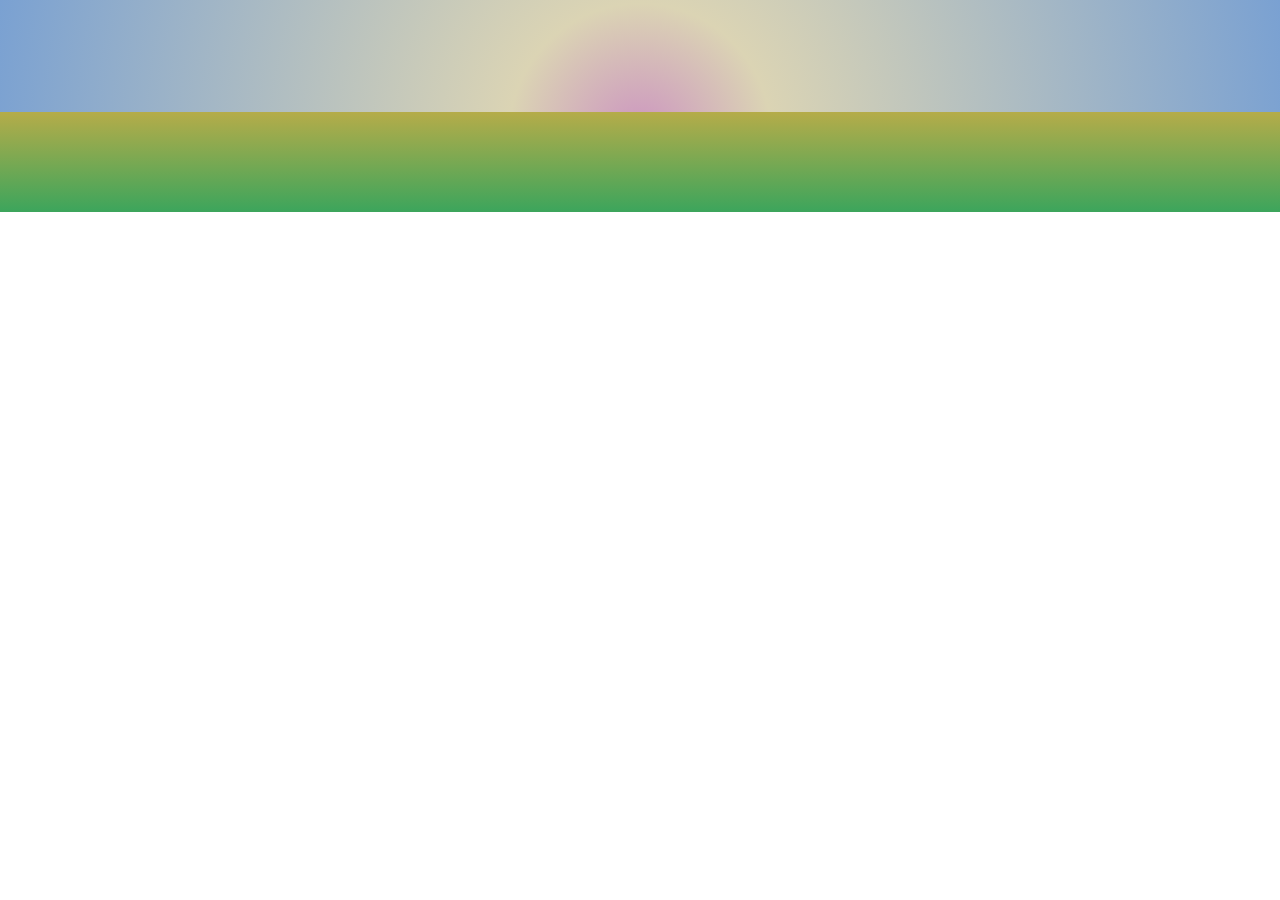
==== index.html @ a5b20d7d "fixed syntax" ====
<!DOCTYPE html>
<html lang="en">
<head>
  <meta charset="UTF-8">
  <meta name="viewport" content="width=device-width, initial-scale=1">
  <meta http-equiv="X-UA-Compatible" content="ie=edge">
  <link href="css/bootstrap.min.css" rel="stylesheet">
  <link href="css/weather-icons.min.css" rel="stylesheet">
  <link href="css/layout.css" rel="stylesheet">
  <link href="https://fonts.googleapis.com/css?family=Raleway:400,500" rel="stylesheet">
  <script src="https://ajax.googleapis.com/ajax/libs/jquery/3.2.1/jquery.min.js"></script>
  <script src="js/weather.js"></script>

  <title>Weather + Timer</title>
</head>

<body>
  <main>
    <div class="justify-content-center" id="ContainerBg">
    <div class="d-flex flex-column justify-content-center text-center" id="ContainerMain">
      <div class="p-1" id="CityNameLabel"></div>
      <div class="p-1" id="LocalLabel"></div>
        <div class="d-flex flex-row justify-content-center text-center" id="ContainerTemp">
          <div class="p-1" id="TempLabel"></div>
          <div class="p-1"id="Degree"></div>
          <div class="p-2" id="TempIcon"></div>
        </div>
      <div class="p-0" id="ConditionLabel"></div>
      <div class="p-0" id="WindConditionLabel"></div>
    </div>
  </div>
  </main>

  <div class="justify-content-center text-center" id="Timer">
  </div>

  </body>
</html>
---- css/weather-icons.min.css ----
/*!
 *  Weather Icons 2.0
 *  Updated August 1, 2015
 *  Weather themed icons for Bootstrap
 *  Author - Erik Flowers - erik@helloerik.com
 *  Email: erik@helloerik.com
 *  Twitter: http://twitter.com/Erik_UX
 *  ------------------------------------------------------------------------------
 *  Maintained at http://erikflowers.github.io/weather-icons
 *
 *  License
 *  ------------------------------------------------------------------------------
 *  - Font licensed under SIL OFL 1.1 -
 *    http://scripts.sil.org/OFL
 *  - CSS, SCSS and LESS are licensed under MIT License -
 *    http://opensource.org/licenses/mit-license.html
 *  - Documentation licensed under CC BY 3.0 -
 *    http://creativecommons.org/licenses/by/3.0/
 *  - Inspired by and works great as a companion with Font Awesome
 *    "Font Awesome by Dave Gandy - http://fontawesome.io"
 *//*!
 *  Weather Icons 2.0
 *  Updated August 1, 2015
 *  Weather themed icons for Bootstrap
 *  Author - Erik Flowers - erik@helloerik.com
 *  Email: erik@helloerik.com
 *  Twitter: http://twitter.com/Erik_UX
 *  ------------------------------------------------------------------------------
 *  Maintained at http://erikflowers.github.io/weather-icons
 *
 *  License
 *  ------------------------------------------------------------------------------
 *  - Font licensed under SIL OFL 1.1 -
 *    http://scripts.sil.org/OFL
 *  - CSS, SCSS and LESS are licensed under MIT License -
 *    http://opensource.org/licenses/mit-license.html
 *  - Documentation licensed under CC BY 3.0 -
 *    http://creativecommons.org/licenses/by/3.0/
 *  - Inspired by and works great as a companion with Font Awesome
 *    "Font Awesome by Dave Gandy - http://fontawesome.io"
 */@font-face{font-family:weathericons;src:url(../font/weathericons-regular-webfont.eot);src:url(../font/weathericons-regular-webfont.eot?#iefix) format('embedded-opentype'),url(../font/weathericons-regular-webfont.woff2) format('woff2'),url(../font/weathericons-regular-webfont.woff) format('woff'),url(../font/weathericons-regular-webfont.ttf) format('truetype'),url(../font/weathericons-regular-webfont.svg#weather_iconsregular) format('svg');font-weight:400;font-style:normal}.wi{display:inline-block;font-family:weathericons;font-style:normal;font-weight:400;line-height:1;-webkit-font-smoothing:antialiased;-moz-osx-font-smoothing:grayscale}.wi-fw{text-align:center;width:1.4em}.wi-rotate-90{filter:progid:DXImageTransform.Microsoft.BasicImage(rotation=1);-webkit-transform:rotate(90deg);-ms-transform:rotate(90deg);transform:rotate(90deg)}.wi-rotate-180{filter:progid:DXImageTransform.Microsoft.BasicImage(rotation=2);-webkit-transform:rotate(180deg);-ms-transform:rotate(180deg);transform:rotate(180deg)}.wi-rotate-270{filter:progid:DXImageTransform.Microsoft.BasicImage(rotation=3);-webkit-transform:rotate(270deg);-ms-transform:rotate(270deg);transform:rotate(270deg)}.wi-flip-horizontal{filter:progid:DXImageTransform.Microsoft.BasicImage(rotation=0, mirror=1);-webkit-transform:scale(-1,1);-ms-transform:scale(-1,1);transform:scale(-1,1)}.wi-flip-vertical{filter:progid:DXImageTransform.Microsoft.BasicImage(rotation=2, mirror=1);-webkit-transform:scale(1,-1);-ms-transform:scale(1,-1);transform:scale(1,-1)}.wi-day-sunny:before{content:"\f00d"}.wi-day-cloudy:before{content:"\f002"}.wi-day-cloudy-gusts:before{content:"\f000"}.wi-day-cloudy-windy:before{content:"\f001"}.wi-day-fog:before{content:"\f003"}.wi-day-hail:before{content:"\f004"}.wi-day-haze:before{content:"\f0b6"}.wi-day-lightning:before{content:"\f005"}.wi-day-rain:before{content:"\f008"}.wi-day-rain-mix:before{content:"\f006"}.wi-day-rain-wind:before{content:"\f007"}.wi-day-showers:before{content:"\f009"}.wi-day-sleet:before{content:"\f0b2"}.wi-day-sleet-storm:before{content:"\f068"}.wi-day-snow:before{content:"\f00a"}.wi-day-snow-thunderstorm:before{content:"\f06b"}.wi-day-snow-wind:before{content:"\f065"}.wi-day-sprinkle:before{content:"\f00b"}.wi-day-storm-showers:before{content:"\f00e"}.wi-day-sunny-overcast:before{content:"\f00c"}.wi-day-thunderstorm:before{content:"\f010"}.wi-day-windy:before{content:"\f085"}.wi-solar-eclipse:before{content:"\f06e"}.wi-hot:before{content:"\f072"}.wi-day-cloudy-high:before{content:"\f07d"}.wi-day-light-wind:before{content:"\f0c4"}.wi-night-clear:before{content:"\f02e"}.wi-night-alt-cloudy:before{content:"\f086"}.wi-night-alt-cloudy-gusts:before{content:"\f022"}.wi-night-alt-cloudy-windy:before{content:"\f023"}.wi-night-alt-hail:before{content:"\f024"}.wi-night-alt-lightning:before{content:"\f025"}.wi-night-alt-rain:before{content:"\f028"}.wi-night-alt-rain-mix:before{content:"\f026"}.wi-night-alt-rain-wind:before{content:"\f027"}.wi-night-alt-showers:before{content:"\f029"}.wi-night-alt-sleet:before{content:"\f0b4"}.wi-night-alt-sleet-storm:before{content:"\f06a"}.wi-night-alt-snow:before{content:"\f02a"}.wi-night-alt-snow-thunderstorm:before{content:"\f06d"}.wi-night-alt-snow-wind:before{content:"\f067"}.wi-night-alt-sprinkle:before{content:"\f02b"}.wi-night-alt-storm-showers:before{content:"\f02c"}.wi-night-alt-thunderstorm:before{content:"\f02d"}.wi-night-cloudy:before{content:"\f031"}.wi-night-cloudy-gusts:before{content:"\f02f"}.wi-night-cloudy-windy:before{content:"\f030"}.wi-night-fog:before{content:"\f04a"}.wi-night-hail:before{content:"\f032"}.wi-night-lightning:before{content:"\f033"}.wi-night-partly-cloudy:before{content:"\f083"}.wi-night-rain:before{content:"\f036"}.wi-night-rain-mix:before{content:"\f034"}.wi-night-rain-wind:before{content:"\f035"}.wi-night-showers:before{content:"\f037"}.wi-night-sleet:before{content:"\f0b3"}.wi-night-sleet-storm:before{content:"\f069"}.wi-night-snow:before{content:"\f038"}.wi-night-snow-thunderstorm:before{content:"\f06c"}.wi-night-snow-wind:before{content:"\f066"}.wi-night-sprinkle:before{content:"\f039"}.wi-night-storm-showers:before{content:"\f03a"}.wi-night-thunderstorm:before{content:"\f03b"}.wi-lunar-eclipse:before{content:"\f070"}.wi-stars:before{content:"\f077"}.wi-storm-showers:before{content:"\f01d"}.wi-thunderstorm:before{content:"\f01e"}.wi-night-alt-cloudy-high:before{content:"\f07e"}.wi-night-cloudy-high:before{content:"\f080"}.wi-night-alt-partly-cloudy:before{content:"\f081"}.wi-cloud:before{content:"\f041"}.wi-cloudy:before{content:"\f013"}.wi-cloudy-gusts:before{content:"\f011"}.wi-cloudy-windy:before{content:"\f012"}.wi-fog:before{content:"\f014"}.wi-hail:before{content:"\f015"}.wi-rain:before{content:"\f019"}.wi-rain-mix:before{content:"\f017"}.wi-rain-wind:before{content:"\f018"}.wi-showers:before{content:"\f01a"}.wi-sleet:before{content:"\f0b5"}.wi-snow:before{content:"\f01b"}.wi-sprinkle:before{content:"\f01c"}.wi-storm-showers:before{content:"\f01d"}.wi-thunderstorm:before{content:"\f01e"}.wi-snow-wind:before{content:"\f064"}.wi-snow:before{content:"\f01b"}.wi-smog:before{content:"\f074"}.wi-smoke:before{content:"\f062"}.wi-lightning:before{content:"\f016"}.wi-raindrops:before{content:"\f04e"}.wi-raindrop:before{content:"\f078"}.wi-dust:before{content:"\f063"}.wi-snowflake-cold:before{content:"\f076"}.wi-windy:before{content:"\f021"}.wi-strong-wind:before{content:"\f050"}.wi-sandstorm:before{content:"\f082"}.wi-earthquake:before{content:"\f0c6"}.wi-fire:before{content:"\f0c7"}.wi-flood:before{content:"\f07c"}.wi-meteor:before{content:"\f071"}.wi-tsunami:before{content:"\f0c5"}.wi-volcano:before{content:"\f0c8"}.wi-hurricane:before{content:"\f073"}.wi-tornado:before{content:"\f056"}.wi-small-craft-advisory:before{content:"\f0cc"}.wi-gale-warning:before{content:"\f0cd"}.wi-storm-warning:before{content:"\f0ce"}.wi-hurricane-warning:before{content:"\f0cf"}.wi-wind-direction:before{content:"\f0b1"}.wi-alien:before{content:"\f075"}.wi-celsius:before{content:"\f03c"}.wi-fahrenheit:before{content:"\f045"}.wi-degrees:before{content:"\f042"}.wi-thermometer:before{content:"\f055"}.wi-thermometer-exterior:before{content:"\f053"}.wi-thermometer-internal:before{content:"\f054"}.wi-cloud-down:before{content:"\f03d"}.wi-cloud-up:before{content:"\f040"}.wi-cloud-refresh:before{content:"\f03e"}.wi-horizon:before{content:"\f047"}.wi-horizon-alt:before{content:"\f046"}.wi-sunrise:before{content:"\f051"}.wi-sunset:before{content:"\f052"}.wi-moonrise:before{content:"\f0c9"}.wi-moonset:before{content:"\f0ca"}.wi-refresh:before{content:"\f04c"}.wi-refresh-alt:before{content:"\f04b"}.wi-umbrella:before{content:"\f084"}.wi-barometer:before{content:"\f079"}.wi-humidity:before{content:"\f07a"}.wi-na:before{content:"\f07b"}.wi-train:before{content:"\f0cb"}.wi-moon-new:before{content:"\f095"}.wi-moon-waxing-crescent-1:before{content:"\f096"}.wi-moon-waxing-crescent-2:before{content:"\f097"}.wi-moon-waxing-crescent-3:before{content:"\f098"}.wi-moon-waxing-crescent-4:before{content:"\f099"}.wi-moon-waxing-crescent-5:before{content:"\f09a"}.wi-moon-waxing-crescent-6:before{content:"\f09b"}.wi-moon-first-quarter:before{content:"\f09c"}.wi-moon-waxing-gibbous-1:before{content:"\f09d"}.wi-moon-waxing-gibbous-2:before{content:"\f09e"}.wi-moon-waxing-gibbous-3:before{content:"\f09f"}.wi-moon-waxing-gibbous-4:before{content:"\f0a0"}.wi-moon-waxing-gibbous-5:before{content:"\f0a1"}.wi-moon-waxing-gibbous-6:before{content:"\f0a2"}.wi-moon-full:before{content:"\f0a3"}.wi-moon-waning-gibbous-1:before{content:"\f0a4"}.wi-moon-waning-gibbous-2:before{content:"\f0a5"}.wi-moon-waning-gibbous-3:before{content:"\f0a6"}.wi-moon-waning-gibbous-4:before{content:"\f0a7"}.wi-moon-waning-gibbous-5:before{content:"\f0a8"}.wi-moon-waning-gibbous-6:before{content:"\f0a9"}.wi-moon-third-quarter:before{content:"\f0aa"}.wi-moon-waning-crescent-1:before{content:"\f0ab"}.wi-moon-waning-crescent-2:before{content:"\f0ac"}.wi-moon-waning-crescent-3:before{content:"\f0ad"}.wi-moon-waning-crescent-4:before{content:"\f0ae"}.wi-moon-waning-crescent-5:before{content:"\f0af"}.wi-moon-waning-crescent-6:before{content:"\f0b0"}.wi-moon-alt-new:before{content:"\f0eb"}.wi-moon-alt-waxing-crescent-1:before{content:"\f0d0"}.wi-moon-alt-waxing-crescent-2:before{content:"\f0d1"}.wi-moon-alt-waxing-crescent-3:before{content:"\f0d2"}.wi-moon-alt-waxing-crescent-4:before{content:"\f0d3"}.wi-moon-alt-waxing-crescent-5:before{content:"\f0d4"}.wi-moon-alt-waxing-crescent-6:before{content:"\f0d5"}.wi-moon-alt-first-quarter:before{content:"\f0d6"}.wi-moon-alt-waxing-gibbous-1:before{content:"\f0d7"}.wi-moon-alt-waxing-gibbous-2:before{content:"\f0d8"}.wi-moon-alt-waxing-gibbous-3:before{content:"\f0d9"}.wi-moon-alt-waxing-gibbous-4:before{content:"\f0da"}.wi-moon-alt-waxing-gibbous-5:before{content:"\f0db"}.wi-moon-alt-waxing-gibbous-6:before{content:"\f0dc"}.wi-moon-alt-full:before{content:"\f0dd"}.wi-moon-alt-waning-gibbous-1:before{content:"\f0de"}.wi-moon-alt-waning-gibbous-2:before{content:"\f0df"}.wi-moon-alt-waning-gibbous-3:before{content:"\f0e0"}.wi-moon-alt-waning-gibbous-4:before{content:"\f0e1"}.wi-moon-alt-waning-gibbous-5:before{content:"\f0e2"}.wi-moon-alt-waning-gibbous-6:before{content:"\f0e3"}.wi-moon-alt-third-quarter:before{content:"\f0e4"}.wi-moon-alt-waning-crescent-1:before{content:"\f0e5"}.wi-moon-alt-waning-crescent-2:before{content:"\f0e6"}.wi-moon-alt-waning-crescent-3:before{content:"\f0e7"}.wi-moon-alt-waning-crescent-4:before{content:"\f0e8"}.wi-moon-alt-waning-crescent-5:before{content:"\f0e9"}.wi-moon-alt-waning-crescent-6:before{content:"\f0ea"}.wi-moon-0:before{content:"\f095"}.wi-moon-1:before{content:"\f096"}.wi-moon-2:before{content:"\f097"}.wi-moon-3:before{content:"\f098"}.wi-moon-4:before{content:"\f099"}.wi-moon-5:before{content:"\f09a"}.wi-moon-6:before{content:"\f09b"}.wi-moon-7:before{content:"\f09c"}.wi-moon-8:before{content:"\f09d"}.wi-moon-9:before{content:"\f09e"}.wi-moon-10:before{content:"\f09f"}.wi-moon-11:before{content:"\f0a0"}.wi-moon-12:before{content:"\f0a1"}.wi-moon-13:before{content:"\f0a2"}.wi-moon-14:before{content:"\f0a3"}.wi-moon-15:before{content:"\f0a4"}.wi-moon-16:before{content:"\f0a5"}.wi-moon-17:before{content:"\f0a6"}.wi-moon-18:before{content:"\f0a7"}.wi-moon-19:before{content:"\f0a8"}.wi-moon-20:before{content:"\f0a9"}.wi-moon-21:before{content:"\f0aa"}.wi-moon-22:before{content:"\f0ab"}.wi-moon-23:before{content:"\f0ac"}.wi-moon-24:before{content:"\f0ad"}.wi-moon-25:before{content:"\f0ae"}.wi-moon-26:before{content:"\f0af"}.wi-moon-27:before{content:"\f0b0"}.wi-time-1:before{content:"\f08a"}.wi-time-2:before{content:"\f08b"}.wi-time-3:before{content:"\f08c"}.wi-time-4:before{content:"\f08d"}.wi-time-5:before{content:"\f08e"}.wi-time-6:before{content:"\f08f"}.wi-time-7:before{content:"\f090"}.wi-time-8:before{content:"\f091"}.wi-time-9:before{content:"\f092"}.wi-time-10:before{content:"\f093"}.wi-time-11:before{content:"\f094"}.wi-time-12:before{content:"\f089"}.wi-direction-up:before{content:"\f058"}.wi-direction-up-right:before{content:"\f057"}.wi-direction-right:before{content:"\f04d"}.wi-direction-down-right:before{content:"\f088"}.wi-direction-down:before{content:"\f044"}.wi-direction-down-left:before{content:"\f043"}.wi-direction-left:before{content:"\f048"}.wi-direction-up-left:before{content:"\f087"}.wi-wind-beaufort-0:before{content:"\f0b7"}.wi-wind-beaufort-1:before{content:"\f0b8"}.wi-wind-beaufort-2:before{content:"\f0b9"}.wi-wind-beaufort-3:before{content:"\f0ba"}.wi-wind-beaufort-4:before{content:"\f0bb"}.wi-wind-beaufort-5:before{content:"\f0bc"}.wi-wind-beaufort-6:before{content:"\f0bd"}.wi-wind-beaufort-7:before{content:"\f0be"}.wi-wind-beaufort-8:before{content:"\f0bf"}.wi-wind-beaufort-9:before{content:"\f0c0"}.wi-wind-beaufort-10:before{content:"\f0c1"}.wi-wind-beaufort-11:before{content:"\f0c2"}.wi-wind-beaufort-12:before{content:"\f0c3"}.wi-yahoo-0:before{content:"\f056"}.wi-yahoo-1:before{content:"\f00e"}.wi-yahoo-2:before{content:"\f073"}.wi-yahoo-3:before{content:"\f01e"}.wi-yahoo-4:before{content:"\f01e"}.wi-yahoo-5:before{content:"\f017"}.wi-yahoo-6:before{content:"\f017"}.wi-yahoo-7:before{content:"\f017"}.wi-yahoo-8:before{content:"\f015"}.wi-yahoo-9:before{content:"\f01a"}.wi-yahoo-10:before{content:"\f015"}.wi-yahoo-11:before{content:"\f01a"}.wi-yahoo-12:before{content:"\f01a"}.wi-yahoo-13:before{content:"\f01b"}.wi-yahoo-14:before{content:"\f00a"}.wi-yahoo-15:before{content:"\f064"}.wi-yahoo-16:before{content:"\f01b"}.wi-yahoo-17:before{content:"\f015"}.wi-yahoo-18:before{content:"\f017"}.wi-yahoo-19:before{content:"\f063"}.wi-yahoo-20:before{content:"\f014"}.wi-yahoo-21:before{content:"\f021"}.wi-yahoo-22:before{content:"\f062"}.wi-yahoo-23:before{content:"\f050"}.wi-yahoo-24:before{content:"\f050"}.wi-yahoo-25:before{content:"\f076"}.wi-yahoo-26:before{content:"\f013"}.wi-yahoo-27:before{content:"\f031"}.wi-yahoo-28:before{content:"\f002"}.wi-yahoo-29:before{content:"\f031"}.wi-yahoo-30:before{content:"\f002"}.wi-yahoo-31:before{content:"\f02e"}.wi-yahoo-32:before{content:"\f00d"}.wi-yahoo-33:before{content:"\f083"}.wi-yahoo-34:before{content:"\f00c"}.wi-yahoo-35:before{content:"\f017"}.wi-yahoo-36:before{content:"\f072"}.wi-yahoo-37:before{content:"\f00e"}.wi-yahoo-38:before{content:"\f00e"}.wi-yahoo-39:before{content:"\f00e"}.wi-yahoo-40:before{content:"\f01a"}.wi-yahoo-41:before{content:"\f064"}.wi-yahoo-42:before{content:"\f01b"}.wi-yahoo-43:before{content:"\f064"}.wi-yahoo-44:before{content:"\f00c"}.wi-yahoo-45:before{content:"\f00e"}.wi-yahoo-46:before{content:"\f01b"}.wi-yahoo-47:before{content:"\f00e"}.wi-yahoo-3200:before{content:"\f077"}.wi-forecast-io-clear-day:before{content:"\f00d"}.wi-forecast-io-clear-night:before{content:"\f02e"}.wi-forecast-io-rain:before{content:"\f019"}.wi-forecast-io-snow:before{content:"\f01b"}.wi-forecast-io-sleet:before{content:"\f0b5"}.wi-forecast-io-wind:before{content:"\f050"}.wi-forecast-io-fog:before{content:"\f014"}.wi-forecast-io-cloudy:before{content:"\f013"}.wi-forecast-io-partly-cloudy-day:before{content:"\f002"}.wi-forecast-io-partly-cloudy-night:before{content:"\f031"}.wi-forecast-io-hail:before{content:"\f015"}.wi-forecast-io-thunderstorm:before{content:"\f01e"}.wi-forecast-io-tornado:before{content:"\f056"}.wi-wmo4680-00:before,.wi-wmo4680-0:before{content:"\f055"}.wi-wmo4680-01:before,.wi-wmo4680-1:before{content:"\f013"}.wi-wmo4680-02:before,.wi-wmo4680-2:before{content:"\f055"}.wi-wmo4680-03:before,.wi-wmo4680-3:before{content:"\f013"}.wi-wmo4680-04:before,.wi-wmo4680-4:before{content:"\f014"}.wi-wmo4680-05:before,.wi-wmo4680-5:before{content:"\f014"}.wi-wmo4680-10:before{content:"\f014"}.wi-wmo4680-11:before{content:"\f014"}.wi-wmo4680-12:before{content:"\f016"}.wi-wmo4680-18:before{content:"\f050"}.wi-wmo4680-20:before{content:"\f014"}.wi-wmo4680-21:before{content:"\f017"}.wi-wmo4680-22:before{content:"\f017"}.wi-wmo4680-23:before{content:"\f019"}.wi-wmo4680-24:before{content:"\f01b"}.wi-wmo4680-25:before{content:"\f015"}.wi-wmo4680-26:before{content:"\f01e"}.wi-wmo4680-27:before{content:"\f063"}.wi-wmo4680-28:before{content:"\f063"}.wi-wmo4680-29:before{content:"\f063"}.wi-wmo4680-30:before{content:"\f014"}.wi-wmo4680-31:before{content:"\f014"}.wi-wmo4680-32:before{content:"\f014"}.wi-wmo4680-33:before{content:"\f014"}.wi-wmo4680-34:before{content:"\f014"}.wi-wmo4680-35:before{content:"\f014"}.wi-wmo4680-40:before{content:"\f017"}.wi-wmo4680-41:before{content:"\f01c"}.wi-wmo4680-42:before{content:"\f019"}.wi-wmo4680-43:before{content:"\f01c"}.wi-wmo4680-44:before{content:"\f019"}.wi-wmo4680-45:before{content:"\f015"}.wi-wmo4680-46:before{content:"\f015"}.wi-wmo4680-47:before{content:"\f01b"}.wi-wmo4680-48:before{content:"\f01b"}.wi-wmo4680-50:before{content:"\f01c"}.wi-wmo4680-51:before{content:"\f01c"}.wi-wmo4680-52:before{content:"\f019"}.wi-wmo4680-53:before{content:"\f019"}.wi-wmo4680-54:before{content:"\f076"}.wi-wmo4680-55:before{content:"\f076"}.wi-wmo4680-56:before{content:"\f076"}.wi-wmo4680-57:before{content:"\f01c"}.wi-wmo4680-58:before{content:"\f019"}.wi-wmo4680-60:before{content:"\f01c"}.wi-wmo4680-61:before{content:"\f01c"}.wi-wmo4680-62:before{content:"\f019"}.wi-wmo4680-63:before{content:"\f019"}.wi-wmo4680-64:before{content:"\f015"}.wi-wmo4680-65:before{content:"\f015"}.wi-wmo4680-66:before{content:"\f015"}.wi-wmo4680-67:before{content:"\f017"}.wi-wmo4680-68:before{content:"\f017"}.wi-wmo4680-70:before{content:"\f01b"}.wi-wmo4680-71:before{content:"\f01b"}.wi-wmo4680-72:before{content:"\f01b"}.wi-wmo4680-73:before{content:"\f01b"}.wi-wmo4680-74:before{content:"\f076"}.wi-wmo4680-75:before{content:"\f076"}.wi-wmo4680-76:before{content:"\f076"}.wi-wmo4680-77:before{content:"\f01b"}.wi-wmo4680-78:before{content:"\f076"}.wi-wmo4680-80:before{content:"\f019"}.wi-wmo4680-81:before{content:"\f01c"}.wi-wmo4680-82:before{content:"\f019"}.wi-wmo4680-83:before{content:"\f019"}.wi-wmo4680-84:before{content:"\f01d"}.wi-wmo4680-85:before{content:"\f017"}.wi-wmo4680-86:before{content:"\f017"}.wi-wmo4680-87:before{content:"\f017"}.wi-wmo4680-89:before{content:"\f015"}.wi-wmo4680-90:before{content:"\f016"}.wi-wmo4680-91:before{content:"\f01d"}.wi-wmo4680-92:before{content:"\f01e"}.wi-wmo4680-93:before{content:"\f01e"}.wi-wmo4680-94:before{content:"\f016"}.wi-wmo4680-95:before{content:"\f01e"}.wi-wmo4680-96:before{content:"\f01e"}.wi-wmo4680-99:before{content:"\f056"}.wi-owm-200:before{content:"\f01e"}.wi-owm-201:before{content:"\f01e"}.wi-owm-202:before{content:"\f01e"}.wi-owm-210:before{content:"\f016"}.wi-owm-211:before{content:"\f016"}.wi-owm-212:before{content:"\f016"}.wi-owm-221:before{content:"\f016"}.wi-owm-230:before{content:"\f01e"}.wi-owm-231:before{content:"\f01e"}.wi-owm-232:before{content:"\f01e"}.wi-owm-300:before{content:"\f01c"}.wi-owm-301:before{content:"\f01c"}.wi-owm-302:before{content:"\f019"}.wi-owm-310:before{content:"\f017"}.wi-owm-311:before{content:"\f019"}.wi-owm-312:before{content:"\f019"}.wi-owm-313:before{content:"\f01a"}.wi-owm-314:before{content:"\f019"}.wi-owm-321:before{content:"\f01c"}.wi-owm-500:before{content:"\f01c"}.wi-owm-501:before{content:"\f019"}.wi-owm-502:before{content:"\f019"}.wi-owm-503:before{content:"\f019"}.wi-owm-504:before{content:"\f019"}.wi-owm-511:before{content:"\f017"}.wi-owm-520:before{content:"\f01a"}.wi-owm-521:before{content:"\f01a"}.wi-owm-522:before{content:"\f01a"}.wi-owm-531:before{content:"\f01d"}.wi-owm-600:before{content:"\f01b"}.wi-owm-601:before{content:"\f01b"}.wi-owm-602:before{content:"\f0b5"}.wi-owm-611:before{content:"\f017"}.wi-owm-612:before{content:"\f017"}.wi-owm-615:before{content:"\f017"}.wi-owm-616:before{content:"\f017"}.wi-owm-620:before{content:"\f017"}.wi-owm-621:before{content:"\f01b"}.wi-owm-622:before{content:"\f01b"}.wi-owm-701:before{content:"\f01a"}.wi-owm-711:before{content:"\f062"}.wi-owm-721:before{content:"\f0b6"}.wi-owm-731:before{content:"\f063"}.wi-owm-741:before{content:"\f014"}.wi-owm-761:before{content:"\f063"}.wi-owm-762:before{content:"\f063"}.wi-owm-771:before{content:"\f011"}.wi-owm-781:before{content:"\f056"}.wi-owm-800:before{content:"\f00d"}.wi-owm-801:before{content:"\f011"}.wi-owm-802:before{content:"\f011"}.wi-owm-803:before{content:"\f012"}.wi-owm-804:before{content:"\f013"}.wi-owm-900:before{content:"\f056"}.wi-owm-901:before{content:"\f01d"}.wi-owm-902:before{content:"\f073"}.wi-owm-903:before{content:"\f076"}.wi-owm-904:before{content:"\f072"}.wi-owm-905:before{content:"\f021"}.wi-owm-906:before{content:"\f015"}.wi-owm-957:before{content:"\f050"}.wi-owm-day-200:before{content:"\f010"}.wi-owm-day-201:before{content:"\f010"}.wi-owm-day-202:before{content:"\f010"}.wi-owm-day-210:before{content:"\f005"}.wi-owm-day-211:before{content:"\f005"}.wi-owm-day-212:before{content:"\f005"}.wi-owm-day-221:before{content:"\f005"}.wi-owm-day-230:before{content:"\f010"}.wi-owm-day-231:before{content:"\f010"}.wi-owm-day-232:before{content:"\f010"}.wi-owm-day-300:before{content:"\f00b"}.wi-owm-day-301:before{content:"\f00b"}.wi-owm-day-302:before{content:"\f008"}.wi-owm-day-310:before{content:"\f008"}.wi-owm-day-311:before{content:"\f008"}.wi-owm-day-312:before{content:"\f008"}.wi-owm-day-313:before{content:"\f008"}.wi-owm-day-314:before{content:"\f008"}.wi-owm-day-321:before{content:"\f00b"}.wi-owm-day-500:before{content:"\f00b"}.wi-owm-day-501:before{content:"\f008"}.wi-owm-day-502:before{content:"\f008"}.wi-owm-day-503:before{content:"\f008"}.wi-owm-day-504:before{content:"\f008"}.wi-owm-day-511:before{content:"\f006"}.wi-owm-day-520:before{content:"\f009"}.wi-owm-day-521:before{content:"\f009"}.wi-owm-day-522:before{content:"\f009"}.wi-owm-day-531:before{content:"\f00e"}.wi-owm-day-600:before{content:"\f00a"}.wi-owm-day-601:before{content:"\f0b2"}.wi-owm-day-602:before{content:"\f00a"}.wi-owm-day-611:before{content:"\f006"}.wi-owm-day-612:before{content:"\f006"}.wi-owm-day-615:before{content:"\f006"}.wi-owm-day-616:before{content:"\f006"}.wi-owm-day-620:before{content:"\f006"}.wi-owm-day-621:before{content:"\f00a"}.wi-owm-day-622:before{content:"\f00a"}.wi-owm-day-701:before{content:"\f009"}.wi-owm-day-711:before{content:"\f062"}.wi-owm-day-721:before{content:"\f0b6"}.wi-owm-day-731:before{content:"\f063"}.wi-owm-day-741:before{content:"\f003"}.wi-owm-day-761:before{content:"\f063"}.wi-owm-day-762:before{content:"\f063"}.wi-owm-day-781:before{content:"\f056"}.wi-owm-day-800:before{content:"\f00d"}.wi-owm-day-801:before{content:"\f000"}.wi-owm-day-802:before{content:"\f000"}.wi-owm-day-803:before{content:"\f000"}.wi-owm-day-804:before{content:"\f00c"}.wi-owm-day-900:before{content:"\f056"}.wi-owm-day-902:before{content:"\f073"}.wi-owm-day-903:before{content:"\f076"}.wi-owm-day-904:before{content:"\f072"}.wi-owm-day-906:before{content:"\f004"}.wi-owm-day-957:before{content:"\f050"}.wi-owm-night-200:before{content:"\f02d"}.wi-owm-night-201:before{content:"\f02d"}.wi-owm-night-202:before{content:"\f02d"}.wi-owm-night-210:before{content:"\f025"}.wi-owm-night-211:before{content:"\f025"}.wi-owm-night-212:before{content:"\f025"}.wi-owm-night-221:before{content:"\f025"}.wi-owm-night-230:before{content:"\f02d"}.wi-owm-night-231:before{content:"\f02d"}.wi-owm-night-232:before{content:"\f02d"}.wi-owm-night-300:before{content:"\f02b"}.wi-owm-night-301:before{content:"\f02b"}.wi-owm-night-302:before{content:"\f028"}.wi-owm-night-310:before{content:"\f028"}.wi-owm-night-311:before{content:"\f028"}.wi-owm-night-312:before{content:"\f028"}.wi-owm-night-313:before{content:"\f028"}.wi-owm-night-314:before{content:"\f028"}.wi-owm-night-321:before{content:"\f02b"}.wi-owm-night-500:before{content:"\f02b"}.wi-owm-night-501:before{content:"\f028"}.wi-owm-night-502:before{content:"\f028"}.wi-owm-night-503:before{content:"\f028"}.wi-owm-night-504:before{content:"\f028"}.wi-owm-night-511:before{content:"\f026"}.wi-owm-night-520:before{content:"\f029"}.wi-owm-night-521:before{content:"\f029"}.wi-owm-night-522:before{content:"\f029"}.wi-owm-night-531:before{content:"\f02c"}.wi-owm-night-600:before{content:"\f02a"}.wi-owm-night-601:before{content:"\f0b4"}.wi-owm-night-602:before{content:"\f02a"}.wi-owm-night-611:before{content:"\f026"}.wi-owm-night-612:before{content:"\f026"}.wi-owm-night-615:before{content:"\f026"}.wi-owm-night-616:before{content:"\f026"}.wi-owm-night-620:before{content:"\f026"}.wi-owm-night-621:before{content:"\f02a"}.wi-owm-night-622:before{content:"\f02a"}.wi-owm-night-701:before{content:"\f029"}.wi-owm-night-711:before{content:"\f062"}.wi-owm-night-721:before{content:"\f0b6"}.wi-owm-night-731:before{content:"\f063"}.wi-owm-night-741:before{content:"\f04a"}.wi-owm-night-761:before{content:"\f063"}.wi-owm-night-762:before{content:"\f063"}.wi-owm-night-781:before{content:"\f056"}.wi-owm-night-800:before{content:"\f02e"}.wi-owm-night-801:before{content:"\f022"}.wi-owm-night-802:before{content:"\f022"}.wi-owm-night-803:before{content:"\f022"}.wi-owm-night-804:before{content:"\f086"}.wi-owm-night-900:before{content:"\f056"}.wi-owm-night-902:before{content:"\f073"}.wi-owm-night-903:before{content:"\f076"}.wi-owm-night-904:before{content:"\f072"}.wi-owm-night-906:before{content:"\f024"}.wi-owm-night-957:before{content:"\f050"}.wi-wu-chanceflurries:before{content:"\f064"}.wi-wu-chancerain:before{content:"\f019"}.wi-wu-chancesleat:before{content:"\f0b5"}.wi-wu-chancesnow:before{content:"\f01b"}.wi-wu-chancetstorms:before{content:"\f01e"}.wi-wu-clear:before{content:"\f00d"}.wi-wu-cloudy:before{content:"\f002"}.wi-wu-flurries:before{content:"\f064"}.wi-wu-hazy:before{content:"\f0b6"}.wi-wu-mostlycloudy:before{content:"\f002"}.wi-wu-mostlysunny:before{content:"\f00d"}.wi-wu-partlycloudy:before{content:"\f002"}.wi-wu-partlysunny:before{content:"\f00d"}.wi-wu-rain:before{content:"\f01a"}.wi-wu-sleat:before{content:"\f0b5"}.wi-wu-snow:before{content:"\f01b"}.wi-wu-sunny:before{content:"\f00d"}.wi-wu-tstorms:before{content:"\f01e"}.wi-wu-unknown:before{content:"\f00d"}
---- css/layout.css ----
#ContainerTemp {
  padding-top: 25px;
  padding-bottom: 25px;

}

#TempLabel {
  font-size: 5em;
  font-weight: medium;
}

#TempIcon {
  font-size: 5em;

}

#Degree {
  font-size: 4em;
}

#CityNameLabel{
  font-size: 1em;
  font-weight: bold;
}

#LocalLabel{
  font-size: 1em;
}

#ContainerMain {
  font-family: 'Raleway', sans-serif;
  background: radial-gradient(circle at 50% 120%, #CC95C0, #DBD4B4 20%, #7AA1D2);
  background-size: cover;
  padding: 15px;
}

#Timer {
  font-family: 'Raleway', sans-serif;
  background: linear-gradient(0deg, #3CA55C, #B5AC49);
  font-weight: bold;
  padding: 50px;
}
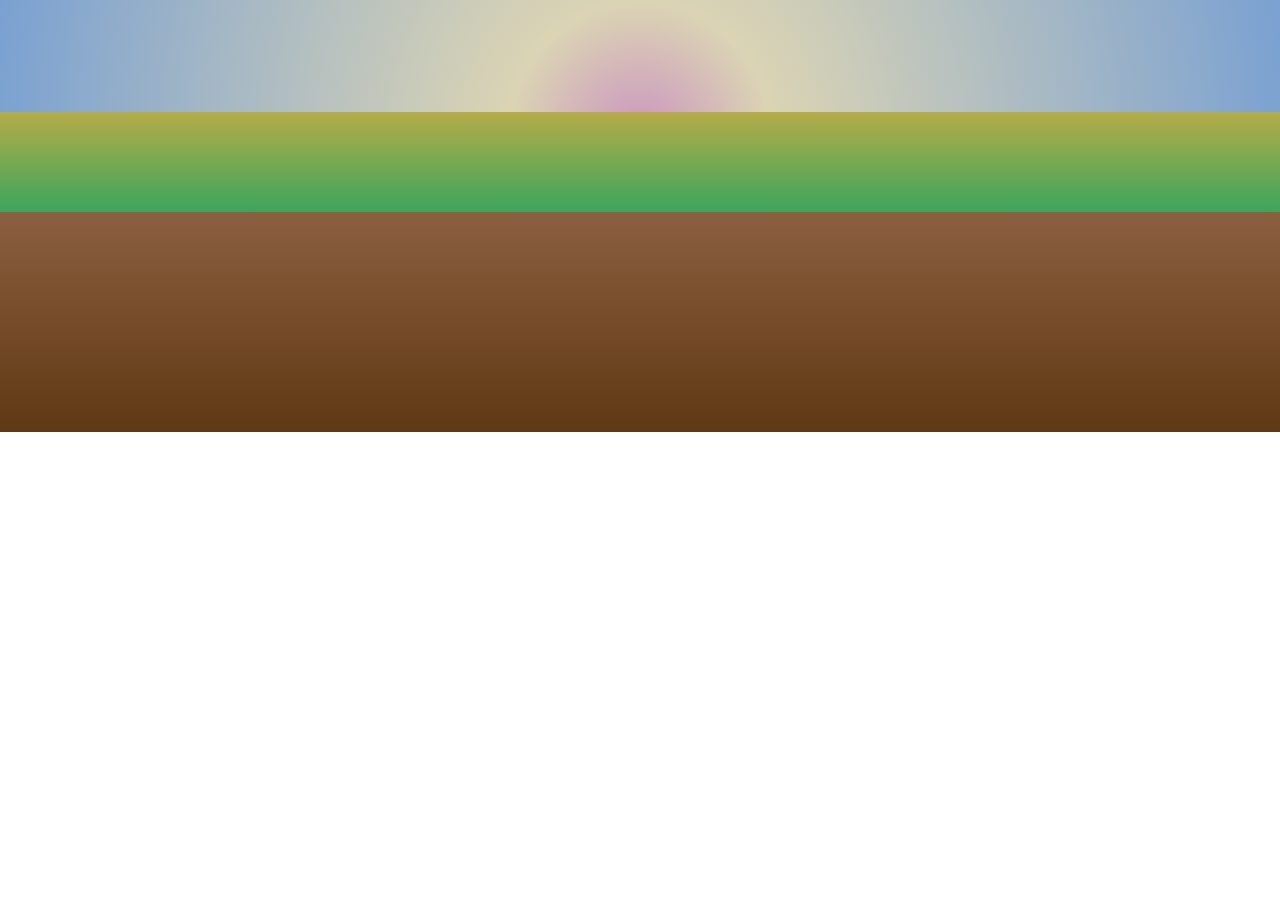
==== commit ae70c5ee: "testing" ====
--- a/index.html
+++ b/index.html
@@ -31,8 +31,8 @@
   </div>
   </main>
 
-  <div class="justify-content-center text-center" id="Timer">
-  </div>
+  <div class="justify-content-center text-center" id="Timer"></div>
+  <div class="justify-content-center text-center" id="Soil"></div>
 
   </body>
 </html>
--- a/css/layout.css
+++ b/css/layout.css
@@ -40,3 +40,8 @@
   font-weight: bold;
   padding: 50px;
 }
+
+#Soil {
+  background: linear-gradient(0deg, #603813, #8B5F40);
+  padding: 110px;
+}
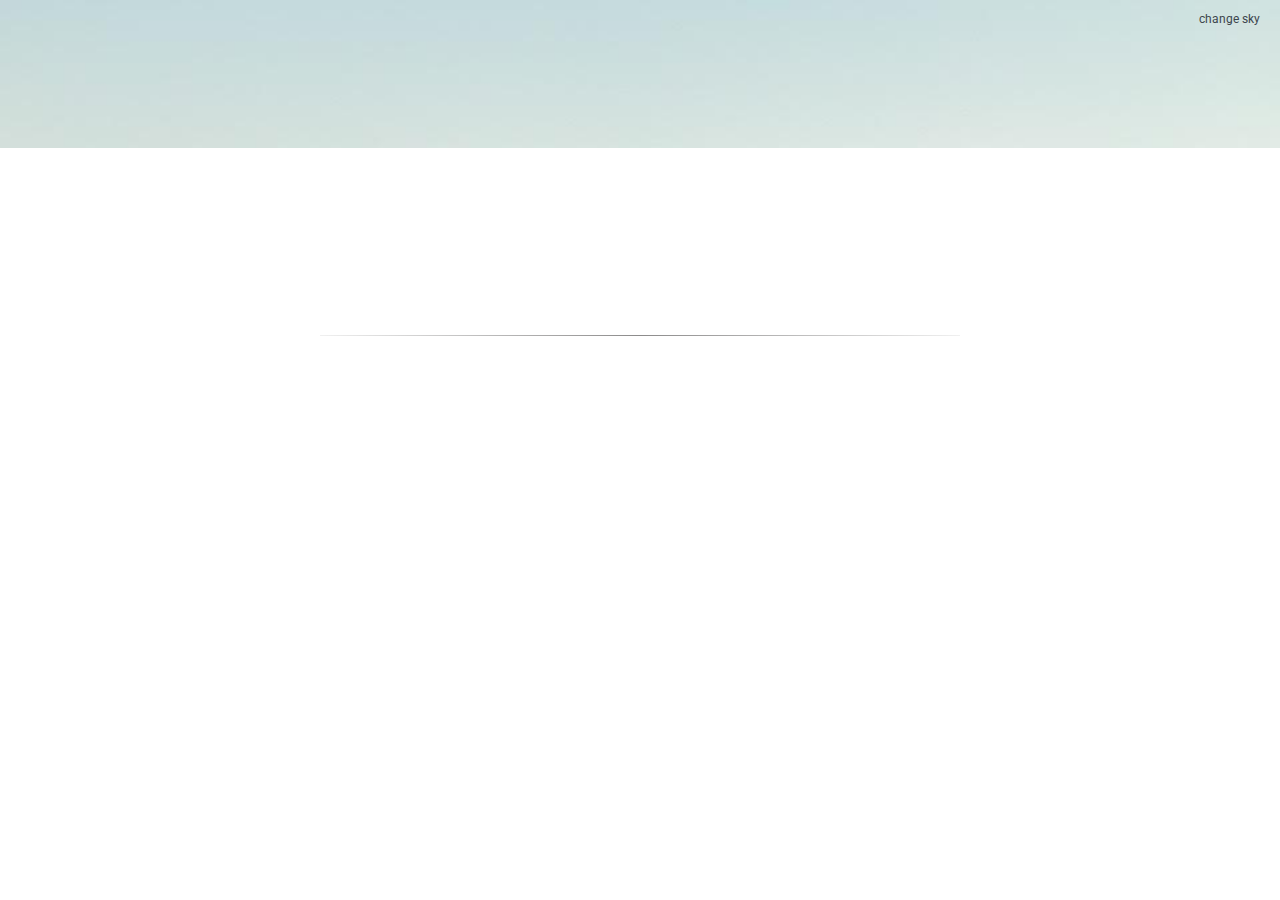
==== commit fa922b72: "2.0" ====
--- a/index.html
+++ b/index.html
@@ -2,37 +2,65 @@
 <html lang="en">
 <head>
   <meta charset="UTF-8">
-  <meta name="viewport" content="width=device-width, initial-scale=1">
+  <meta name="viewport" content="width=device-width, initial-scale=1.0">
   <meta http-equiv="X-UA-Compatible" content="ie=edge">
-  <link href="css/bootstrap.min.css" rel="stylesheet">
-  <link href="css/weather-icons.min.css" rel="stylesheet">
-  <link href="css/layout.css" rel="stylesheet">
-  <link href="https://fonts.googleapis.com/css?family=Raleway:400,500" rel="stylesheet">
-  <script src="https://ajax.googleapis.com/ajax/libs/jquery/3.2.1/jquery.min.js"></script>
-  <script src="js/weather.js"></script>
-
-  <title>Weather + Timer</title>
+  <title>Subo 2</title>
+  <link rel="dns-prefetch" href="//fonts.googleapis.com">
+  <script src="subo-2.0.js"></script>
+  <link rel="stylesheet" href="css/style.css">
+  <link rel="stylesheet" href="css/animate.min.css">
+  <link rel="stylesheet" href="css/weather-icons.min.css">
+  <link href="https://fonts.googleapis.com/css?family=Roboto:400,700" rel="stylesheet">
 </head>
 
 <body>
-  <main>
-    <div class="justify-content-center" id="ContainerBg">
-    <div class="d-flex flex-column justify-content-center text-center" id="ContainerMain">
-      <div class="p-1" id="CityNameLabel"></div>
-      <div class="p-1" id="LocalLabel"></div>
-        <div class="d-flex flex-row justify-content-center text-center" id="ContainerTemp">
-          <div class="p-1" id="TempLabel"></div>
-          <div class="p-1"id="Degree"></div>
-          <div class="p-2" id="TempIcon"></div>
+  <div class="skydrop">
+  <main class="bg" id="bg-main"> 
+    <div class="mini" id="mini">change sky</div>
+    <div class="container" id="main">
+      <div class="item city" id="city"></div>
+      <div class="item temp" id="temp"></div>
+      <div class="item tempIcon" id="tempIcon"></div>
+      <div class="item condition" id="condition"></div>
+      <div class="item windCondition" id="windCondition"></div>
+    </div>
+    <div class="container" id="alt">
+      <div class="item city" id="cityALT"> </div>
+      <div class="item temp" id="tempALT"> </div>
+      <div class="item tempIcon" id="tempIconALT"> </div>
+      <div class="item condition" id="conditionALT"> </div>
+      <div class="item windCondition" id="windConditionALT"> </div>    
+    </div>   
+  </main>
+  <div id="white-bg">
+      <div class="query-container" id="query">
+        <div class="item label">Add a city or address:</div>
+        <div class="item searchField">
+          <input type="text" id="search" value="Dublin" onfocus="if (this.value=='Dublin') this.value='';">
         </div>
-      <div class="p-0" id="ConditionLabel"></div>
-      <div class="p-0" id="WindConditionLabel"></div>
+        <div class="item buttonField">
+          <input type="button" class="button-go" value="Go">
+        </div>
+        <div class="item label">
+          <object class="load" id="load" type="image/svg+xml" data="load.svg">
+            Your browser does not support SVG
+          </object>
+        </div>
+      </div>
     </div>
-  </div>
-  </main>
+      <hr> 
+</div>
 
-  <div class="justify-content-center text-center" id="Timer"></div>
-  <div class="justify-content-center text-center" id="Soil"></div>
+<footer>
+  <div id="preload-01"></div>
+  <div id="preload-02"></div>
+  <div id="preload-03"></div>
+  <div id="preload-04"></div>
+  <div id="preload-09"></div>
+  <div id="preload-06"></div>
+  <div id="preload-07"></div>
+  <div id="preload-08"></div>
+</footer>
 
-  </body>
+</body>
 </html>
--- a/css/style.css
+++ b/css/style.css
@@ -0,0 +1,181 @@
+body {
+    
+    margin: 0;
+}
+
+.bg {
+    width: 100%;
+    /**background: radial-gradient(circle at 50% 120%, #CC95C0, #DBD4B4 20%, rgb(125, 171, 228));**/
+    background-image: url("../assets/5.jpg"); 
+    height: 100%;
+    background-position: center;
+    background-repeat: no-repeat;
+    background-size: cover;
+}
+
+.container {
+    display: grid;
+    padding: 15px;
+    grid-gap: 5px;
+    grid-template-columns: 1fr 1fr;
+    grid-template-rows: auto;
+    justify-items: center;
+    color: black;
+    align-items: center;
+    
+}
+
+.item {
+    /**border: 2px dashed rgb(255, 0, 0);**/    
+}
+
+.city {
+    
+    grid-column: span 2;
+    font-size: 1em; 
+    padding-bottom: 10px;
+}
+
+.temp {
+    width: 100%;
+    text-align: end;
+    font-size: 5em;
+}
+
+.tempIcon {
+    width: 100%;
+    font-size: 4.5em;
+    padding-left: 10px;
+}
+
+.condition {
+    
+    grid-column: span 2;
+    font-size: 1em;
+}
+
+.windCondition {
+    grid-column: span 2;
+    font-size: 1em;
+}
+
+.label {
+    grid-column: span 2;
+    font-size: 1em;
+}
+
+.query-container {
+    display: grid;
+    padding: 15px;
+    padding-bottom: 0px;
+    grid-gap: 5px;
+    grid-template-columns: 8fr 7fr;
+    justify-items: center;
+    padding-top: 25px;
+    visibility: hidden;
+}
+
+#white-bg {
+    background: white;
+}
+
+.searchField {
+    width: 100%;
+    text-align: end;
+    padding: 10px;
+}
+
+.buttonField {
+    width: 100%;
+    text-align: start;
+    padding: 10px;
+}
+
+.button-go {
+    border: 2px solid #f35626;
+    padding: 0.75rem;
+    padding-left: 1.5rem;
+    padding-right: 1.5rem;
+    font-weight: 700;
+    color: #f35626;
+    cursor: pointer;
+    border-radius: 4px;
+    text-align: center;
+    font-size: 0.8em;
+}
+
+input[type='text'] {
+    border: 2px solid #c0c8c9;
+    padding: 0.75rem;
+    width: 140px;
+    max-width: 75%;    
+    display: inline-block;
+    border-radius: 4px;
+    font-size: 0.8em;
+  }
+
+.poop {
+    background: #BADA55;
+    grid-column: span 2;
+    grid-row: 1 / -1;
+}
+
+.load {
+    visibility: hidden;
+}
+
+#main {
+    -vendor-animation-duration: 1s;
+    -vendor-animation-delay: 0s;
+    text-shadow: 0 0px 0px rgba(0, 0, 0, .5);
+}
+#alt {
+    -vendor-animation-duration: 1s;
+    -vendor-animation-delay: 0s;
+    text-shadow: 0 0px 0px rgba(0, 0, 0, .5);
+}
+
+.alt {
+    padding-bottom: 0px;
+}
+
+html {
+    font: 100%/1.5 "Roboto", Verdana, sans-serif;
+    color: #3d464d;
+    -webkit-font-smoothing: antialiased;
+
+}
+
+hr {
+    border: 0; 
+    height: 1px;
+    width: 50%;  
+    background-image: -webkit-linear-gradient(left, #f0f0f0, #8c8b8b, #f0f0f0);
+    background-image: -moz-linear-gradient(left, #f0f0f0, #8c8b8b, #f0f0f0);
+    background-image: -ms-linear-gradient(left, #f0f0f0, #8c8b8b, #f0f0f0);
+    background-image: -o-linear-gradient(left, #f0f0f0, #8c8b8b, #f0f0f0); 
+}
+
+#city {
+    font-weight:bold;
+}
+
+#cityALT {
+    font-weight:bold;
+}
+
+.mini {
+    font-size: 0.75em;
+    text-align: end;
+    padding: 10px;
+    padding-right: 20px;
+    cursor: pointer;
+}
+#preload-01 { background: url("../assets/1.jpg") no-repeat -9999px -9999px; }
+#preload-02 { background: url("../assets/2.jpg") no-repeat -9999px -9999px; }
+#preload-03 { background: url("../assets/3.jpg") no-repeat -9999px -9999px; }
+#preload-04 { background: url("../assets/4.jpg") no-repeat -9999px -9999px; }
+#preload-06 { background: url("../assets/6.jpg") no-repeat -9999px -9999px; }
+#preload-07 { background: url("../assets/7.jpg") no-repeat -9999px -9999px; }
+#preload-08 { background: url("../assets/8.jpg") no-repeat -9999px -9999px; }
+#preload-09 { background: url("../assets/9.jpg") no-repeat -9999px -9999px; }
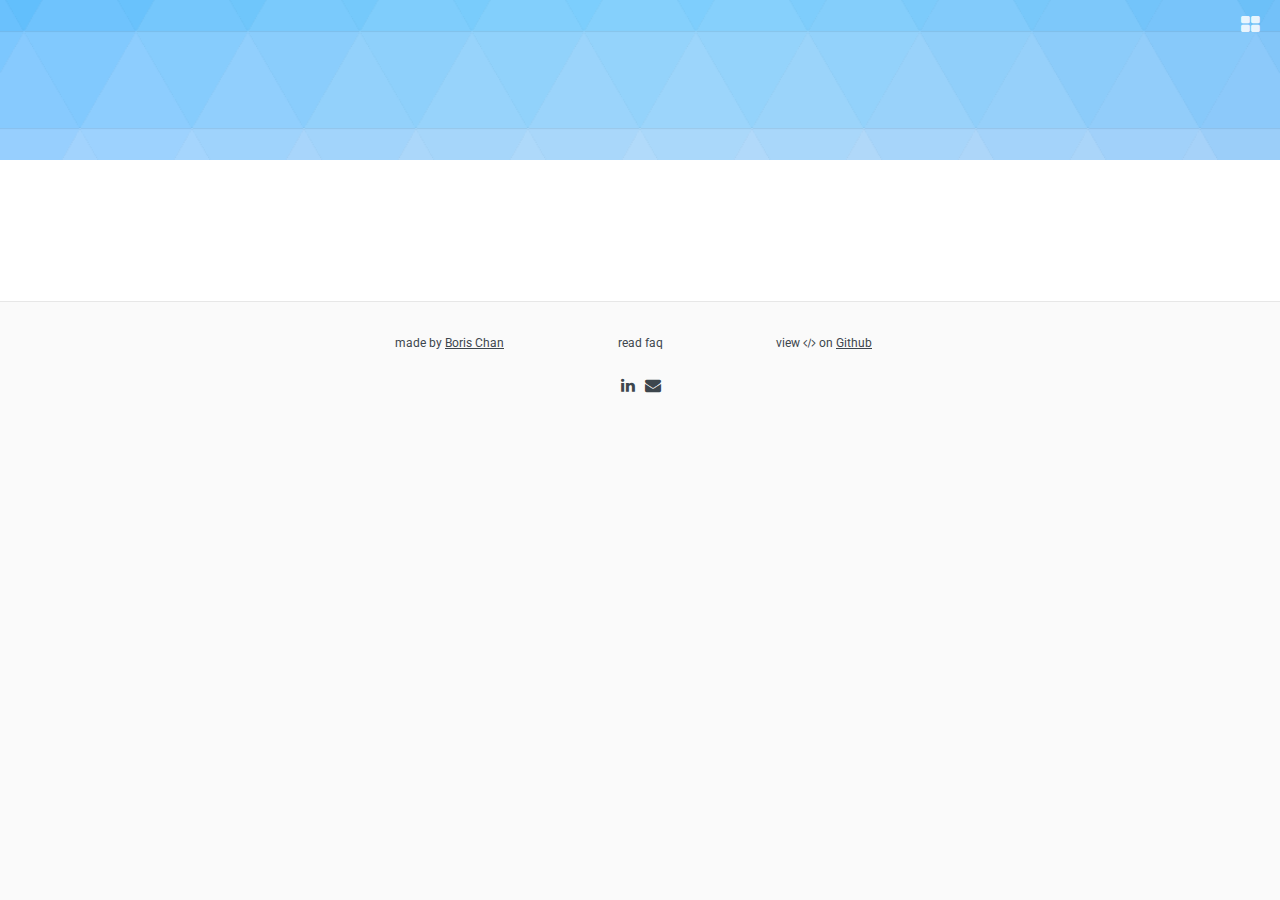
==== commit 3312e366: "2.1" ====
--- a/index.html
+++ b/index.html
@@ -10,57 +10,65 @@
   <link rel="stylesheet" href="css/style.css">
   <link rel="stylesheet" href="css/animate.min.css">
   <link rel="stylesheet" href="css/weather-icons.min.css">
+  <link href="https://maxcdn.bootstrapcdn.com/font-awesome/4.7.0/css/font-awesome.min.css" rel="stylesheet" integrity="sha384-wvfXpqpZZVQGK6TAh5PVlGOfQNHSoD2xbE+QkPxCAFlNEevoEH3Sl0sibVcOQVnN" crossorigin="anonymous">
   <link href="https://fonts.googleapis.com/css?family=Roboto:400,700" rel="stylesheet">
 </head>
-
 <body>
   <div class="skydrop">
-  <main class="bg" id="bg-main"> 
-    <div class="mini" id="mini">change sky</div>
-    <div class="container" id="main">
-      <div class="item city" id="city"></div>
-      <div class="item temp" id="temp"></div>
-      <div class="item tempIcon" id="tempIcon"></div>
-      <div class="item condition" id="condition"></div>
-      <div class="item windCondition" id="windCondition"></div>
+    <main class="bg" id="bg-main">
+      <div class="mini"><i class="fa fa-th-large mini-icon" id="mini" aria-hidden="true"></i></div>
+      <div class="container" id="main">
+        <div class="item city" id="city"></div>
+        <div class="item temp" id="temp"></div>
+        <div class="item tempIcon" id="tempIcon"></div>
+        <div class="item condition" id="condition"></div>
+        <div class="item windCondition" id="windCondition"></div>
+      </div>
+      <div class="container" id="alt">
+        <div class="item city" id="cityALT"> </div>
+        <div class="item temp" id="tempALT"> </div>
+        <div class="item tempIcon" id="tempIconALT"> </div>
+        <div class="item condition" id="conditionALT"> </div>
+        <div class="item windCondition" id="windConditionALT"> </div>
+      </div>
+    </main>
+    <div id="white-bg">                      
+        <div class="query-container" id="query">
+            <div class="item query-label"><i class="fa fa-search" aria-hidden="true"></i> Add a city or address:</div>  
+            <div class="item searchField">
+              <input type="text" id="search" value="Dublin" onfocus="if (this.value=='Dublin') this.value='';"></div>         
+            <div class="item buttonField">
+              <button type="button" class="button-go">Go</button></div>
+            <div class="item">
+              <object class="load" id="load" type="image/svg+xml" width="30" height="30" data="tail-spin.svg">            
+              </object>
+            </div>            
+        </div>
     </div>
-    <div class="container" id="alt">
-      <div class="item city" id="cityALT"> </div>
-      <div class="item temp" id="tempALT"> </div>
-      <div class="item tempIcon" id="tempIconALT"> </div>
-      <div class="item condition" id="conditionALT"> </div>
-      <div class="item windCondition" id="windConditionALT"> </div>    
-    </div>   
-  </main>
-  <div id="white-bg">
-      <div class="query-container" id="query">
-        <div class="item label">Add a city or address:</div>
-        <div class="item searchField">
-          <input type="text" id="search" value="Dublin" onfocus="if (this.value=='Dublin') this.value='';">
-        </div>
-        <div class="item buttonField">
-          <input type="button" class="button-go" value="Go">
-        </div>
-        <div class="item label">
-          <object class="load" id="load" type="image/svg+xml" data="load.svg">
-            Your browser does not support SVG
-          </object>
-        </div>
+  
+  <footer>
+    <div class="border"></div>   
+    <div id="grey-bg">
+      <div class="text-container">
+        <div class="item text-label" style="text-align: end;"><p class="link">made by <u>Boris Chan</u></p></div>
+        <div class="item text-label" style="text-align: center;"><p class="link">read faq</p></div>
+        <div class="item text-label"> <p class="link">view <i class="fa fa-code" aria-hidden="true"></i> on <u>Github</u></p></div>
+      </div>
+      <div class="icon-container">
+          <div class="item text-icon" style="text-align: end;"><i class="fa fa-linkedin link" aria-hidden="true"></i></div>
+          <div class="item text-icon"><a href="mailto:borisc1996@gmail.com"><i class="fa fa-envelope link" aria-hidden="true"></i></a></div>
       </div>
     </div>
-      <hr> 
+  </footer>
 </div>
-
-<footer>
   <div id="preload-01"></div>
-  <div id="preload-02"></div>
+  <div id="preload-05"></div>
   <div id="preload-03"></div>
   <div id="preload-04"></div>
   <div id="preload-09"></div>
   <div id="preload-06"></div>
   <div id="preload-07"></div>
   <div id="preload-08"></div>
-</footer>
+</body>
 
-</body>
 </html>
--- a/css/style.css
+++ b/css/style.css
@@ -6,7 +6,7 @@
 .bg {
     width: 100%;
     /**background: radial-gradient(circle at 50% 120%, #CC95C0, #DBD4B4 20%, rgb(125, 171, 228));**/
-    background-image: url("../assets/5.jpg"); 
+    background-image: url("../assets/2.png"); 
     height: 100%;
     background-position: center;
     background-repeat: no-repeat;
@@ -21,12 +21,11 @@
     grid-template-rows: auto;
     justify-items: center;
     color: black;
-    align-items: center;
-    
+    align-items: center;    
 }
 
 .item {
-    /**border: 2px dashed rgb(255, 0, 0);**/    
+    /**border: 2px dashed rgb(255, 0, 0);   **/
 }
 
 .city {
@@ -66,34 +65,40 @@
 
 .query-container {
     display: grid;
+    grid-template-columns: minmax(200px, 5fr) 80px minmax(80px, 4fr);
     padding: 15px;
-    padding-bottom: 0px;
+    padding-bottom: 30px;   
+    align-items: center;
+    visibility: hidden;    
     grid-gap: 5px;
-    grid-template-columns: 8fr 7fr;
-    justify-items: center;
-    padding-top: 25px;
-    visibility: hidden;
+}
+
+.query-label {
+    grid-column: span 3;
+    text-align: center;
+    padding: 10px;
 }
 
 #white-bg {
     background: white;
 }
 
+#grey-bg {
+    background: #fafafa;
+}
+
 .searchField {
-    width: 100%;
+    align-items: center;
     text-align: end;
-    padding: 10px;
 }
 
 .buttonField {
-    width: 100%;
-    text-align: start;
-    padding: 10px;
+    text-align: center;
 }
 
 .button-go {
     border: 2px solid #f35626;
-    padding: 0.75rem;
+    padding: 0.75em;
     padding-left: 1.5rem;
     padding-right: 1.5rem;
     font-weight: 700;
@@ -102,26 +107,32 @@
     border-radius: 4px;
     text-align: center;
     font-size: 0.8em;
+    -webkit-appearance: none;
+    
+}
+
+.button-go:hover {
+    margin-top: -1px;
+    color: #fab112;
+    border: 2px solid #fab112;
+    
 }
 
 input[type='text'] {
     border: 2px solid #c0c8c9;
-    padding: 0.75rem;
+    padding: 0.75em;
     width: 140px;
     max-width: 75%;    
     display: inline-block;
     border-radius: 4px;
     font-size: 0.8em;
+    
   }
-
-.poop {
-    background: #BADA55;
-    grid-column: span 2;
-    grid-row: 1 / -1;
-}
 
 .load {
     visibility: hidden;
+    padding: 5px;
+    padding-top: 5px;
 }
 
 #main {
@@ -142,6 +153,7 @@
 html {
     font: 100%/1.5 "Roboto", Verdana, sans-serif;
     color: #3d464d;
+    background-color: #fafafa;
     -webkit-font-smoothing: antialiased;
 
 }
@@ -165,17 +177,68 @@
 }
 
 .mini {
-    font-size: 0.75em;
+    font-size: 1.25em;
     text-align: end;
     padding: 10px;
-    padding-right: 20px;
+    padding-right: 20px;    
+}
+
+.mini-icon {
+    color: #ffffffde;
     cursor: pointer;
 }
-#preload-01 { background: url("../assets/1.jpg") no-repeat -9999px -9999px; }
-#preload-02 { background: url("../assets/2.jpg") no-repeat -9999px -9999px; }
-#preload-03 { background: url("../assets/3.jpg") no-repeat -9999px -9999px; }
-#preload-04 { background: url("../assets/4.jpg") no-repeat -9999px -9999px; }
-#preload-06 { background: url("../assets/6.jpg") no-repeat -9999px -9999px; }
-#preload-07 { background: url("../assets/7.jpg") no-repeat -9999px -9999px; }
-#preload-08 { background: url("../assets/8.jpg") no-repeat -9999px -9999px; }
-#preload-09 { background: url("../assets/9.jpg") no-repeat -9999px -9999px; }
+
+.mini-icon:hover {
+    color: #ffffff;
+}
+
+.border {
+    width: 100%;
+    height: 1px;
+    background: #e7e7e7;
+}
+
+.text-container {
+    display: grid;
+    grid-template-columns: 2fr 1fr 2fr;
+    grid-gap: 10px;
+    padding-top: 20px;
+}
+
+.text-label {
+    font-size: 0.75em;
+}
+
+footer {
+    bottom: 0;
+}
+
+.icon-container {
+    display: grid;
+    grid-template-columns: 1fr 1fr;
+    grid-gap: 10px;
+    padding-top: 10px;
+    padding-bottom: 20px;
+}
+
+.link:hover {
+    color: #00BCD4;
+    cursor: pointer;
+}
+
+a {
+    color: inherit;
+}
+
+/**
+    Default loading is sky 2. Remember to change subo.js as well.
+ **/
+
+#preload-01 { background: url("../assets/1.png") no-repeat -9999px -9999px; }
+#preload-05 { background: url("../assets/5.png") no-repeat -9999px -9999px; }
+#preload-03 { background: url("../assets/3.png") no-repeat -9999px -9999px; }
+#preload-04 { background: url("../assets/4.png") no-repeat -9999px -9999px; }
+#preload-06 { background: url("../assets/6.png") no-repeat -9999px -9999px; }
+#preload-07 { background: url("../assets/7.png") no-repeat -9999px -9999px; }
+#preload-08 { background: url("../assets/8.png") no-repeat -9999px -9999px; }
+#preload-09 { background: url("../assets/9.png") no-repeat -9999px -9999px; }
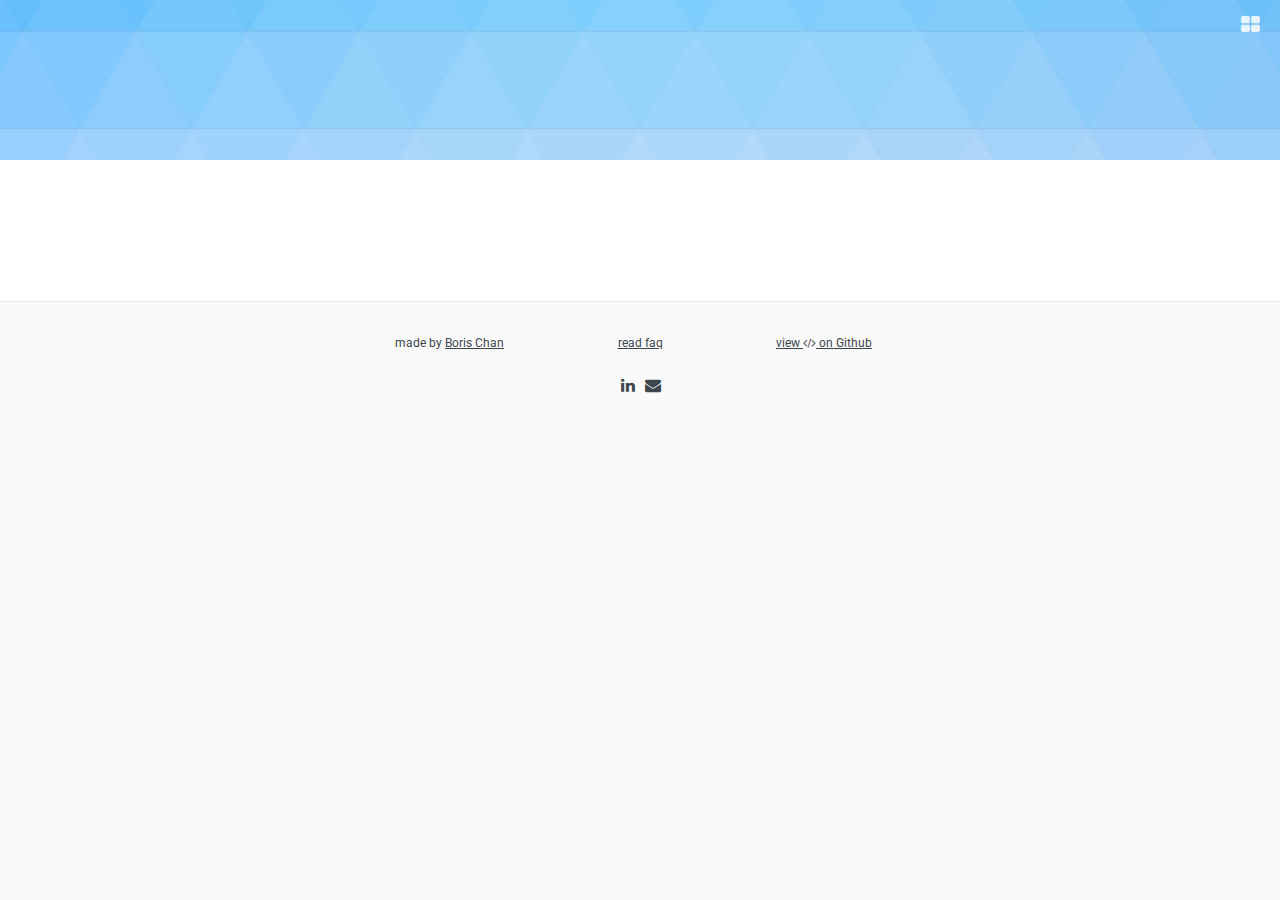
==== commit 22122ae1: "added links to footer" ====
--- a/index.html
+++ b/index.html
@@ -2,7 +2,7 @@
 <html lang="en">
 <head>
   <meta charset="UTF-8">
-  <meta name="viewport" content="width=device-width, initial-scale=1.0">
+  <meta name="viewport" content="width=device-width, initial-scale=1.0, maximum-scale=1, minimum-scale=1">
   <meta http-equiv="X-UA-Compatible" content="ie=edge">
   <title>Subo 2</title>
   <link rel="dns-prefetch" href="//fonts.googleapis.com">
@@ -32,27 +32,27 @@
         <div class="item windCondition" id="windConditionALT"> </div>
       </div>
     </main>
-    <div id="white-bg">                      
+    <div id="white-bg">
         <div class="query-container" id="query">
-            <div class="item query-label"><i class="fa fa-search" aria-hidden="true"></i> Add a city or address:</div>  
+            <div class="item query-label"><i class="fa fa-search" aria-hidden="true"></i> Add a city or address:</div>
             <div class="item searchField">
-              <input type="text" id="search" value="Dublin" onfocus="if (this.value=='Dublin') this.value='';"></div>         
+              <input type="text" id="search" value="Dublin" onfocus="if (this.value=='Dublin') this.value='';"></div>
             <div class="item buttonField">
               <button type="button" class="button-go">Go</button></div>
             <div class="item">
-              <object class="load" id="load" type="image/svg+xml" width="30" height="30" data="tail-spin.svg">            
+              <object class="load" id="load" type="image/svg+xml" width="30" height="30" data="tail-spin.svg">
               </object>
-            </div>            
+            </div>
         </div>
     </div>
-  
+
   <footer>
-    <div class="border"></div>   
+    <div class="border"></div>
     <div id="grey-bg">
       <div class="text-container">
         <div class="item text-label" style="text-align: end;"><p class="link">made by <u>Boris Chan</u></p></div>
-        <div class="item text-label" style="text-align: center;"><p class="link">read faq</p></div>
-        <div class="item text-label"> <p class="link">view <i class="fa fa-code" aria-hidden="true"></i> on <u>Github</u></p></div>
+        <div class="item text-label" style="text-align: center;"><p class="link"><a href="https://github.com/borisrch/subo">read faq</p></a></div>
+        <div class="item text-label"> <p class="link"><a href="https://github.com/borisrch/subo">view <i class="fa fa-code" aria-hidden="true"></i> on <u>Github</u></a></p></div>
       </div>
       <div class="icon-container">
           <div class="item text-icon" style="text-align: end;"><i class="fa fa-linkedin link" aria-hidden="true"></i></div>
--- a/css/style.css
+++ b/css/style.css
@@ -155,7 +155,8 @@
     color: #3d464d;
     background-color: #fafafa;
     -webkit-font-smoothing: antialiased;
-
+    max-width: 100%;
+    overflow-x: hidden;
 }
 
 hr {
